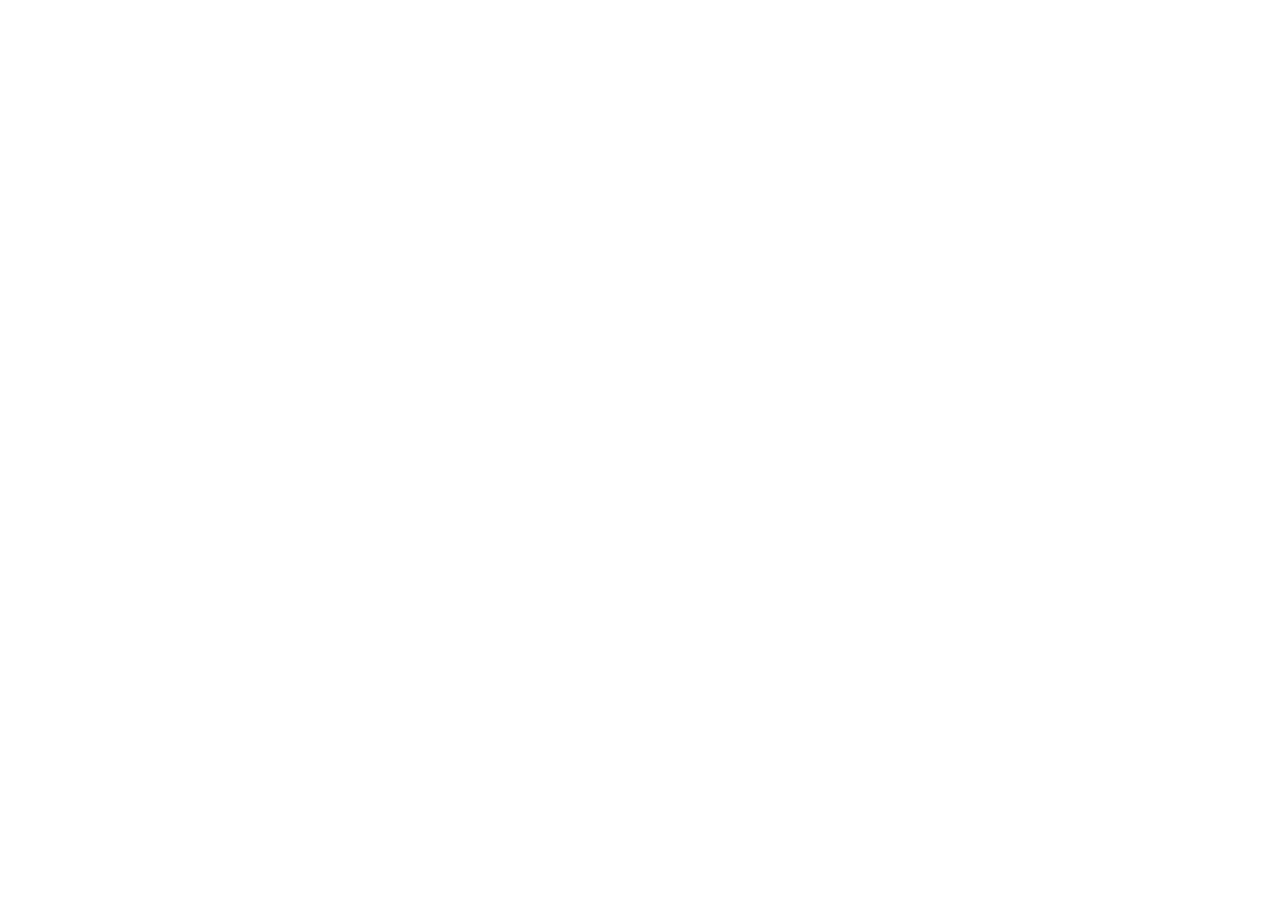
==== form_builder.html @ f9909141 "Add files via upload" ====
<!DOCTYPE html>
<html>
    <head>
        <meta charset="UTF-8">
        <link rel="stylesheet" href="styles.css">
        <title>DEX: Form Builder</title>
    </head>

    <body id="formBuilderBody">
        <h1></h1>
    </body>
</html>
---- styles.css ----
@font-face {
    font-family: "modenine";
    src: url('./fonts/modenine-font/Modenine-2OPd.ttf') format('truetype');
    font-weight: normal;
    font-style: normal;
}

/********************************************************************************
* Global Classes 
********************************************************************************/
.dexLogo {
    font-family: monospace;
    white-space: pre;
}


/********************************************************************************
* Index 
********************************************************************************/
#indexBody {
    font-family: modenine, monospace;
}

#loginContainer {
    border-style: solid;
    height: 450px;
    width: 550px;
    margin: auto;
    margin-top: 15vh;
    text-align: center;
    position: relative;
}

#smallLogo {
    /* font-size: 110px; */
    font-size: 9px;
    font-weight: bold;
    margin-bottom: 0;
    margin-top: 6vh;
}

#motto {
    font-style: italic;
    font-size: 12px;
    margin-top: 0;
}

#loginLabel {
    margin-top: 4vh;
    margin-bottom: 2vh;
    font-weight: normal;
}

#operatorInfoContainer {
    margin: auto;
    width: 450px;
    padding: 4px;
}

#operatorIDLabel {
    margin-bottom: 1vh;
    text-align: left;
}

#opIDInputBox {
    border-style: solid;
    border-width: 1px;
    border-color: black;
    width: 441.5px;
    height: 45px;
    margin: auto;
    font-size: 25px;
    font-family: modenine;
    text-transform: uppercase;
}

#loginBtn {
    border-style: solid;
    border-width: 1px;
    margin-top: 3vh;
    margin-bottom: 2vh;
    font-family: modenine;
    font-size: 20px;
    width: 100px;
    height: 50px;
    box-shadow: 3px 3px 0px rgba(0, 0, 0, 0.9);
    transition: all 0.15s ease;
    position: relative;
}

#loginBtn:hover {
    background-color: black;
    color: white;
}

#loginBtn:active {
    transform: translate(3px, 3px);
    box-shadow: none;
}

#systemVersionLabel {
    position: absolute;
    bottom: 0;
    right: 0;
    text-align: right;
    margin: 0;
}

/********************************************************************************
* Main Hub 
********************************************************************************/
@keyframes blinkBW {
    0%, 49% {
        background-color: white;
    }
    50%, 100% {
        background-color: black;
    }
}

#hubBody {
    padding-top: 20px;
}

#logo {
    font-family: modenine, monospace;
    white-space: pre;
    font-size: 120px;
    margin-bottom: 0;
    font-weight: normal;
    /* font-size: 24px; */
}

#mainContainer {
    width: 75%;
    margin: auto;
    text-align: center;
    font-family: modenine, monospace;
}

#welcomeMessage {
    /* margin-top: 5vh; */
    font-size: 25px;
    margin-top: 20vh;
    margin-bottom: 8vh;
}

#buttonsContainer {
    display: flex;
    justify-content: center;
}

.buttonStyle:hover {
    background-color: black;
    color: white;
}

.buttonStyle:active {
    transform: translate(5px, 5px);
    box-shadow: none;
}

.buttonStyle:hover::after {
    content: "";
    display: inline-block;
    width: 13px;
    height: 1.2em;
    margin-left: 6px;
    background-color: white;
    vertical-align: bottom;
    animation: blinkBW 0.8s steps(1, end) infinite;
}

.buttonStyle {
    font-size: 30px;
    font-family: "modenine", monospace;
    border-style: solid;
    border-width: 1px;
    margin: auto;
    width: 400px;
    height: 300px;
    margin-bottom: 45px;
    box-shadow: 5px 5px 0px rgba(0, 0, 0, 0.9);
    transition: all 0.15s ease;
    position: relative;
}

#activeUserContainer {
    position: absolute;
    top: 1vh;
    right: .5vw;
    border-style: solid;
    border-width: 1px;
    width: 150px;
    height: 50px;
    text-align: center;
}

#operatorID {
    margin-top: 1vh;
    display: block;
    font-family: modenine, monospace;
}

#signOutBtn {
    display: block;
    font-family: modenine, monospace;
    margin: auto;
}

/********************************************************************************
* Form Builder 
********************************************************************************/


/********************************************************************************
* Record Editor 
********************************************************************************/
#key {
    border: black 2px solid;
    padding: 8px;
}

#NM {
    display: inline-block;
}

#IM {
    display: inline-block;
    margin-left: 10%;
}

#status-bar {
    border: red 2px solid;
    margin-top: 80px;
}

#status-bar-output {
    margin: 0;
}

#create-file-btn {
    font-size: 20px;
    margin-top: 10px;
    margin-left: 350px;
}
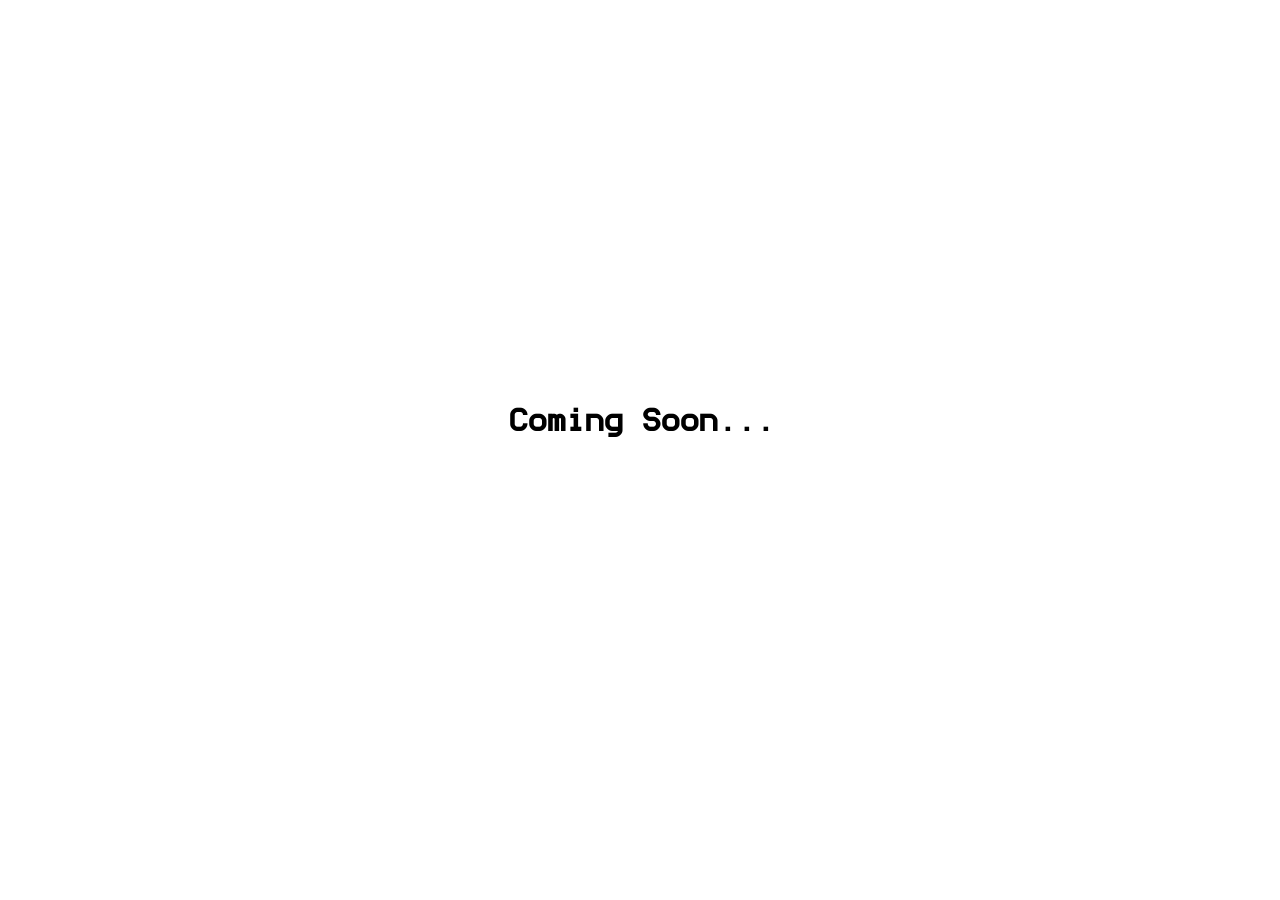
==== commit 46aea188: "Add files via upload" ====
--- a/form_builder.html
+++ b/form_builder.html
@@ -7,6 +7,6 @@
     </head>
 
     <body id="formBuilderBody">
-        <h1></h1>
+        <h1 id="centerMsg">Coming Soon...</h1>
     </body>
 </html>
--- a/styles.css
+++ b/styles.css
@@ -32,9 +32,8 @@
 }
 
 #smallLogo {
-    /* font-size: 110px; */
-    font-size: 9px;
-    font-weight: bold;
+    font-size: 90px;
+    font-weight: normal;
     margin-bottom: 0;
     margin-top: 6vh;
 }
@@ -122,13 +121,9 @@
     padding-top: 20px;
 }
 
-#logo {
-    font-family: modenine, monospace;
-    white-space: pre;
-    font-size: 120px;
-    margin-bottom: 0;
-    font-weight: normal;
-    /* font-size: 24px; */
+#cornerLogo {
+    font-weight: bold;
+    font-size: 10px;
 }
 
 #mainContainer {
@@ -139,9 +134,8 @@
 }
 
 #welcomeMessage {
-    /* margin-top: 5vh; */
+    margin-top: 12vh;
     font-size: 25px;
-    margin-top: 20vh;
     margin-bottom: 8vh;
 }
 
@@ -211,6 +205,15 @@
 /********************************************************************************
 * Form Builder 
 ********************************************************************************/
+#formBuilderBody {
+    font-family: modenine;
+    font-weight: normal;
+}
+
+#centerMsg {
+    text-align: center;
+    margin-top: 45vh;
+}
 
 
 /********************************************************************************
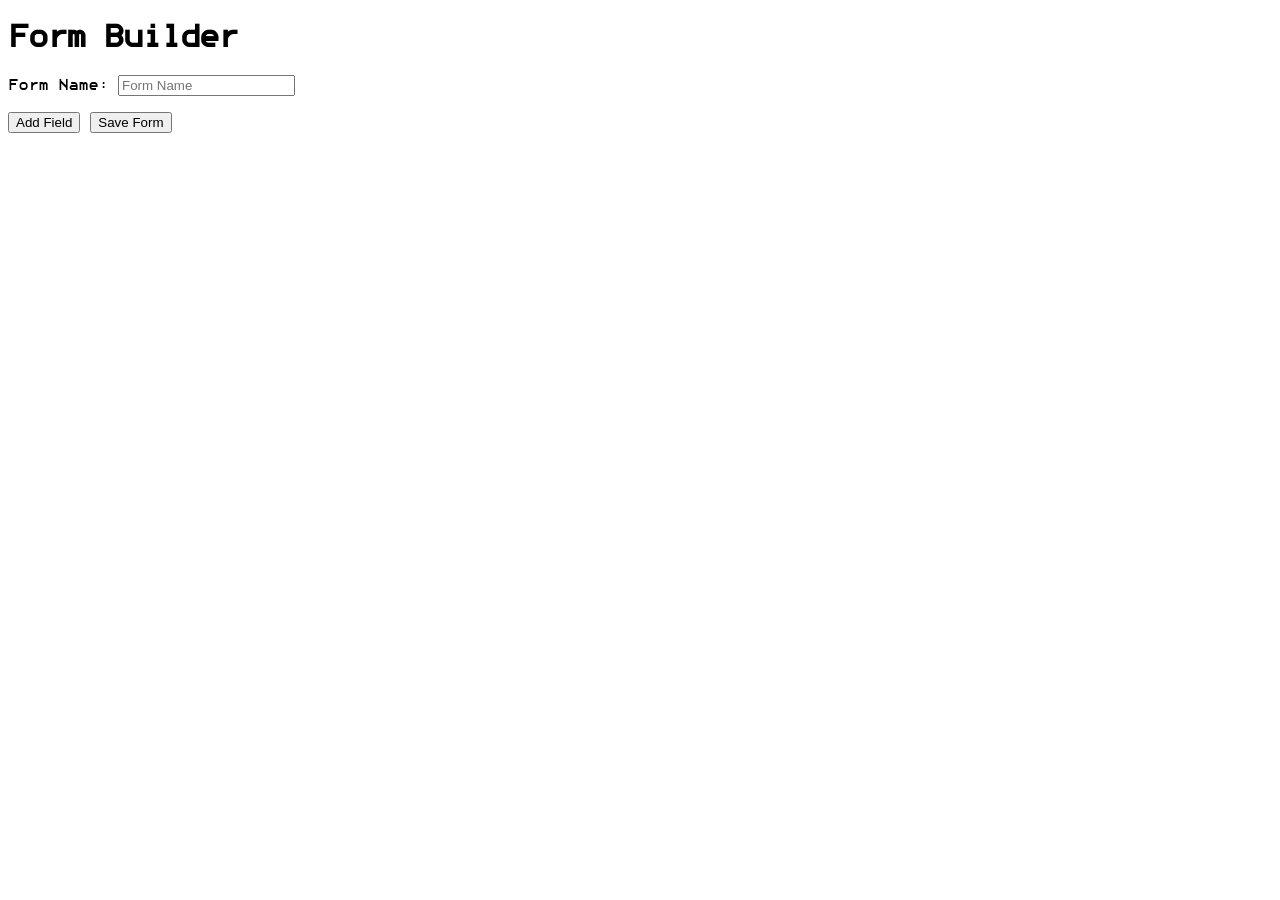
==== commit 2b5c5dc9: "Add files via upload" ====
--- a/form_builder.html
+++ b/form_builder.html
@@ -2,11 +2,26 @@
 <html>
     <head>
         <meta charset="UTF-8">
+        <link rel="icon" type="image/x-icon" href="imgs/form.ico">
         <link rel="stylesheet" href="styles.css">
         <title>DEX: Form Builder</title>
     </head>
 
     <body id="formBuilderBody">
-        <h1 id="centerMsg">Coming Soon...</h1>
+        <h1>Form Builder</h1>
+
+        <label for="formName">Form Name:</label>
+        <input id="formName" placeholder="Form Name">
+
+        <br><br>
+
+        <div id="fieldsContainer"></div>
+
+        <button id="addField">Add Field</button>
+        <button id="saveForm">Save Form</button>
+
+        <pre id="output"></pre>
+
+        <script src="js/form_builder.js"></script>
     </body>
 </html>
--- a/styles.css
+++ b/styles.css
@@ -207,12 +207,6 @@
 ********************************************************************************/
 #formBuilderBody {
     font-family: modenine;
-    font-weight: normal;
-}
-
-#centerMsg {
-    text-align: center;
-    margin-top: 45vh;
 }
 
 
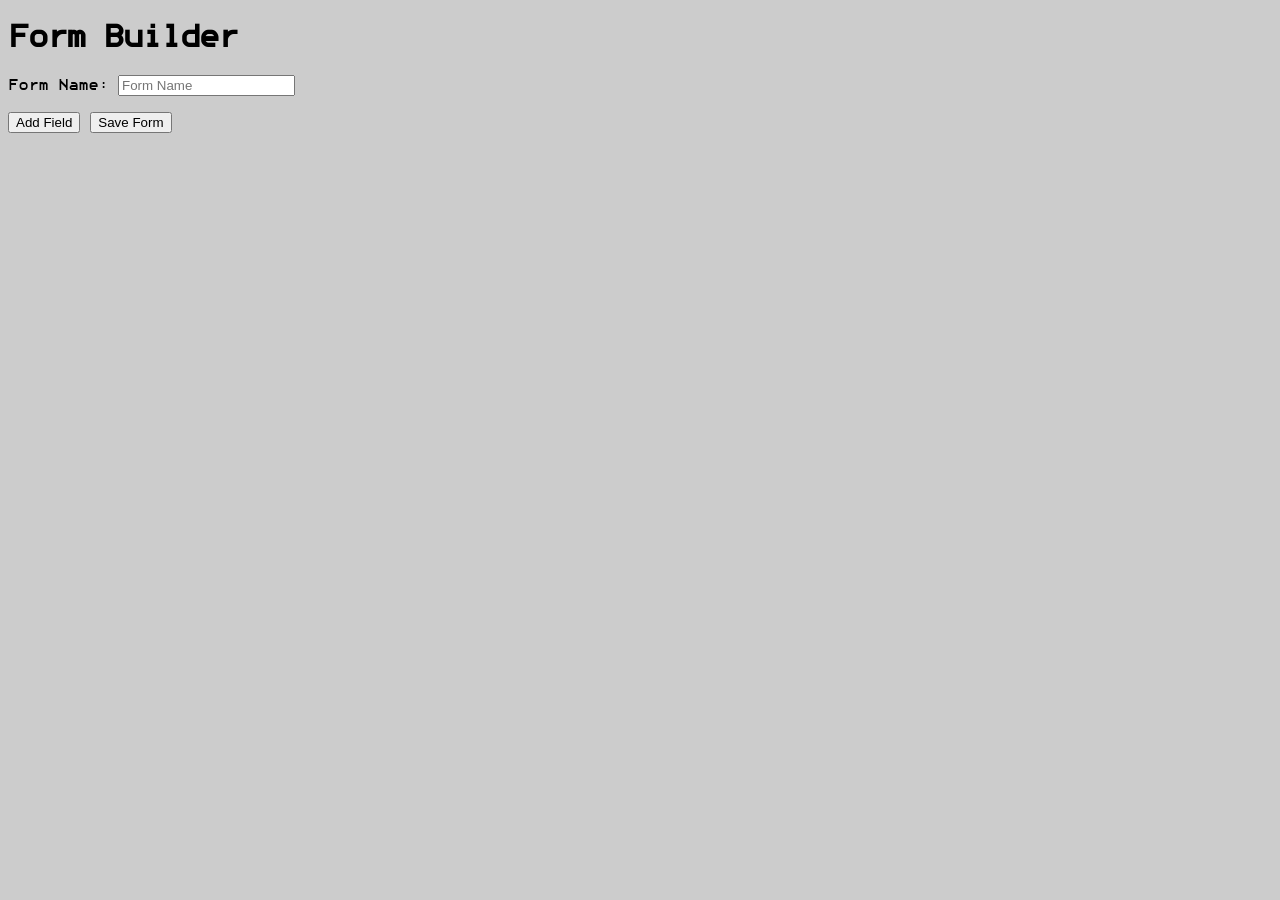
==== commit c9505170: "Update form_builder.html" ====
--- a/form_builder.html
+++ b/form_builder.html
@@ -20,7 +20,6 @@
         <button id="addField">Add Field</button>
         <button id="saveForm">Save Form</button>
 
-        <pre id="output"></pre>
 
         <script src="js/form_builder.js"></script>
     </body>
--- a/styles.css
+++ b/styles.css
@@ -8,17 +8,28 @@
 /********************************************************************************
 * Global Classes 
 ********************************************************************************/
+
 .dexLogo {
     font-family: monospace;
     white-space: pre;
 }
 
-
-/********************************************************************************
-* Index 
-********************************************************************************/
+.pageTitle {
+    font-family: modenine, monospace;
+}
+
+.fieldFont {
+    font-family: modenine, monospace;
+}
+
+
+/********************************************************************************
+* index.html
+********************************************************************************/
+
 #indexBody {
     font-family: modenine, monospace;
+    background-color: #CCCCCC;
 }
 
 #loginContainer {
@@ -106,19 +117,21 @@
 }
 
 /********************************************************************************
-* Main Hub 
-********************************************************************************/
+* main_hub.html
+********************************************************************************/
+
 @keyframes blinkBW {
-    0%, 49% {
-        background-color: white;
-    }
-    50%, 100% {
-        background-color: black;
-    }
+0%, 49% {
+    background-color: white;
+}
+50%, 100% {
+    background-color: black;
+}
 }
 
 #hubBody {
     padding-top: 20px;
+    background-color: #CCCCCC;
 }
 
 #cornerLogo {
@@ -140,8 +153,40 @@
 }
 
 #buttonsContainer {
-    display: flex;
-    justify-content: center;
+    /* display: flex;
+justify-content: center; */
+}
+
+#viewerBtn {
+    display: block;
+}
+
+.buttonStyle {
+    /*
+font-size: 30px;
+font-family: "modenine", monospace;
+border-style: solid;
+border-width: 1px;
+margin: auto;
+width: 400px;
+height: 300px;
+margin-bottom: 45px;
+box-shadow: 5px 5px 0px rgba(0, 0, 0, 0.9);
+transition: all 0.15s ease;
+position: relative;
+*/
+
+    font-size: 34px;
+    font-family: "modenine", monospace;
+    border-style: solid;
+    border-width: 1px;
+    margin: auto;
+    width: 250px;
+    height: 150px;
+    margin-bottom: 45px;
+    box-shadow: 5px 5px 0px rgba(0, 0, 0, 0.9);
+    transition: all 0.15s ease;
+
 }
 
 .buttonStyle:hover {
@@ -165,20 +210,6 @@
     animation: blinkBW 0.8s steps(1, end) infinite;
 }
 
-.buttonStyle {
-    font-size: 30px;
-    font-family: "modenine", monospace;
-    border-style: solid;
-    border-width: 1px;
-    margin: auto;
-    width: 400px;
-    height: 300px;
-    margin-bottom: 45px;
-    box-shadow: 5px 5px 0px rgba(0, 0, 0, 0.9);
-    transition: all 0.15s ease;
-    position: relative;
-}
-
 #activeUserContainer {
     position: absolute;
     top: 1vh;
@@ -203,16 +234,24 @@
 }
 
 /********************************************************************************
-* Form Builder 
-********************************************************************************/
+* form_editor.html
+********************************************************************************/
+
 #formBuilderBody {
     font-family: modenine;
-}
-
-
-/********************************************************************************
-* Record Editor 
-********************************************************************************/
+    background-color: #CCCCCC;
+}
+
+
+/********************************************************************************
+* input_records.html
+********************************************************************************/
+
+#inputBody {
+    font-family: modenine, monospace;
+    background-color: #CCCCCC;
+}
+
 #key {
     border: black 2px solid;
     padding: 8px;
@@ -227,13 +266,41 @@
     margin-left: 10%;
 }
 
-#status-bar {
-    border: red 2px solid;
-    margin-top: 80px;
-}
-
-#status-bar-output {
+.functionality {
     margin: 0;
+    width: fit-content;
+    background-color: black;
+    color: white;
+    border-style: solid;
+    border-width: 1px;
+}
+
+.bottomContainer {
+    width: 99.85%;
+}
+
+#modeOptions {
+    display: flex;
+    justify-content: space-evenly;
+    position: fixed;
+    bottom: 3.5vh;
+}
+
+#statusBar {
+    background-color: black;
+    color: white;
+    border-style: solid;
+    border-color: white;
+    border-width: 1px;
+    font-style: italic;
+    position: fixed;
+    bottom: 0;
+    left: 0;
+}
+
+#statusBarOutput {
+    margin: 0;
+    font-size: 20px;
 }
 
 #create-file-btn {
@@ -241,3 +308,15 @@
     margin-top: 10px;
     margin-left: 350px;
 }
+
+/********************************************************************************
+* verify_records.html
+********************************************************************************/
+
+
+
+/********************************************************************************
+* viewer.html
+********************************************************************************/
+
+
